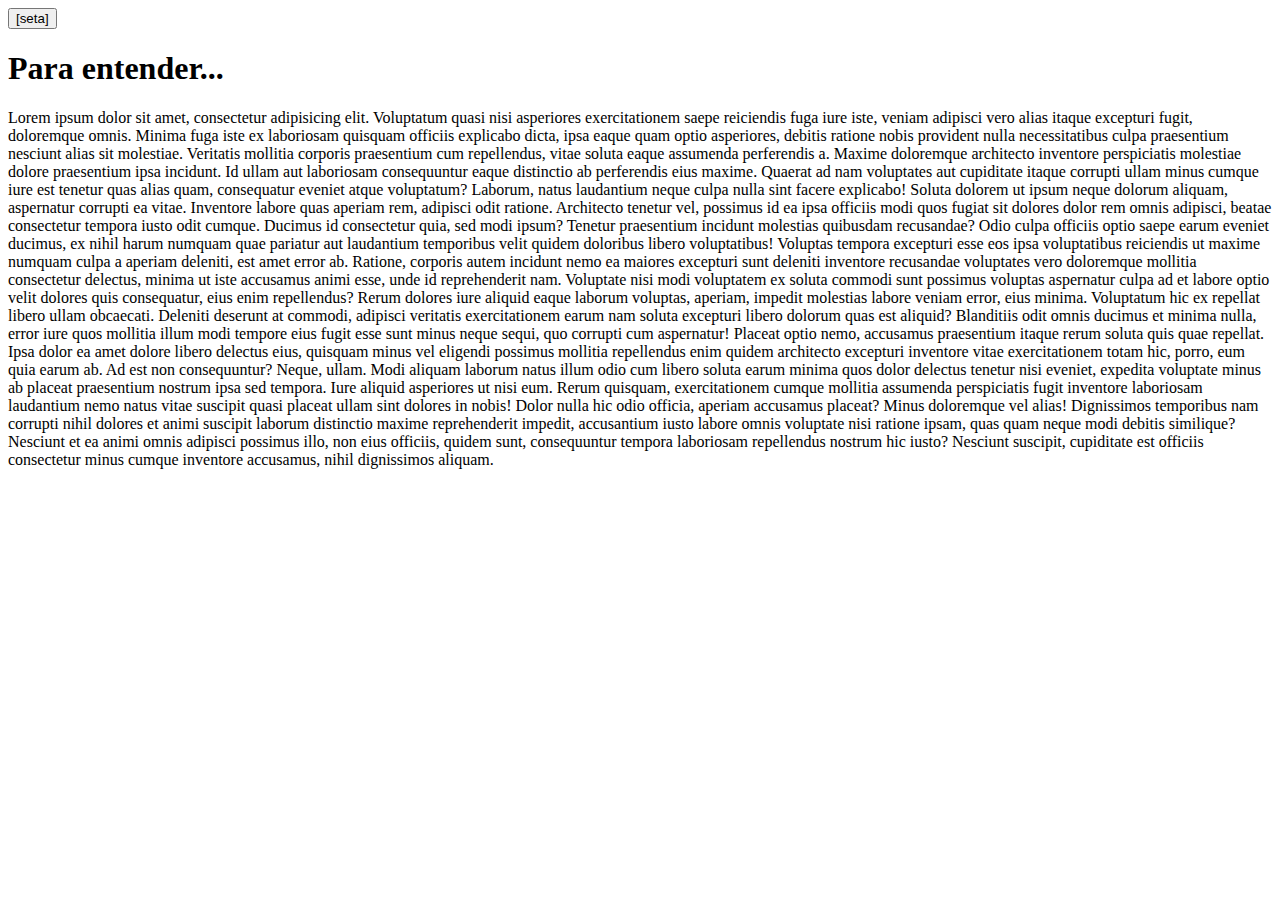
==== Coding/About.html @ 49041bfd "HTML files addition + test asset" ====
<!DOCTYPE html>
<html lang="en">
<head>
    <meta charset="UTF-8">
    <meta name="viewport" content="width=device-width, initial-scale=1.0">
    <title>Sobre</title>
</head>
<body>
    <header>
        <a href="Index.html"><button>[seta]</button></a>
        <h1>Para entender...</h1>
    </header>
    <div>Lorem ipsum dolor sit amet, consectetur adipisicing elit. Voluptatum quasi nisi asperiores exercitationem saepe reiciendis fuga iure iste, veniam adipisci vero alias itaque excepturi fugit, doloremque omnis. Minima fuga iste ex laboriosam quisquam officiis explicabo dicta, ipsa eaque quam optio asperiores, debitis ratione nobis provident nulla necessitatibus culpa praesentium nesciunt alias sit molestiae. Veritatis mollitia corporis praesentium cum repellendus, vitae soluta eaque assumenda perferendis a. Maxime doloremque architecto inventore perspiciatis molestiae dolore praesentium ipsa incidunt. Id ullam aut laboriosam consequuntur eaque distinctio ab perferendis eius maxime. Quaerat ad nam voluptates aut cupiditate itaque corrupti ullam minus cumque iure est tenetur quas alias quam, consequatur eveniet atque voluptatum? Laborum, natus laudantium neque culpa nulla sint facere explicabo! Soluta dolorem ut ipsum neque dolorum aliquam, aspernatur corrupti ea vitae. Inventore labore quas aperiam rem, adipisci odit ratione. Architecto tenetur vel, possimus id ea ipsa officiis modi quos fugiat sit dolores dolor rem omnis adipisci, beatae consectetur tempora iusto odit cumque. Ducimus id consectetur quia, sed modi ipsum? Tenetur praesentium incidunt molestias quibusdam recusandae? Odio culpa officiis optio saepe earum eveniet ducimus, ex nihil harum numquam quae pariatur aut laudantium temporibus velit quidem doloribus libero voluptatibus! Voluptas tempora excepturi esse eos ipsa voluptatibus reiciendis ut maxime numquam culpa a aperiam deleniti, est amet error ab. Ratione, corporis autem incidunt nemo ea maiores excepturi sunt deleniti inventore recusandae voluptates vero doloremque mollitia consectetur delectus, minima ut iste accusamus animi esse, unde id reprehenderit nam. Voluptate nisi modi voluptatem ex soluta commodi sunt possimus voluptas aspernatur culpa ad et labore optio velit dolores quis consequatur, eius enim repellendus? Rerum dolores iure aliquid eaque laborum voluptas, aperiam, impedit molestias labore veniam error, eius minima. Voluptatum hic ex repellat libero ullam obcaecati. Deleniti deserunt at commodi, adipisci veritatis exercitationem earum nam soluta excepturi libero dolorum quas est aliquid? Blanditiis odit omnis ducimus et minima nulla, error iure quos mollitia illum modi tempore eius fugit esse sunt minus neque sequi, quo corrupti cum aspernatur! Placeat optio nemo, accusamus praesentium itaque rerum soluta quis quae repellat. Ipsa dolor ea amet dolore libero delectus eius, quisquam minus vel eligendi possimus mollitia repellendus enim quidem architecto excepturi inventore vitae exercitationem totam hic, porro, eum quia earum ab. Ad est non consequuntur? Neque, ullam. Modi aliquam laborum natus illum odio cum libero soluta earum minima quos dolor delectus tenetur nisi eveniet, expedita voluptate minus ab placeat praesentium nostrum ipsa sed tempora. Iure aliquid asperiores ut nisi eum. Rerum quisquam, exercitationem cumque mollitia assumenda perspiciatis fugit inventore laboriosam laudantium nemo natus vitae suscipit quasi placeat ullam sint dolores in nobis! Dolor nulla hic odio officia, aperiam accusamus placeat? Minus doloremque vel alias! Dignissimos temporibus nam corrupti nihil dolores et animi suscipit laborum distinctio maxime reprehenderit impedit, accusantium iusto labore omnis voluptate nisi ratione ipsam, quas quam neque modi debitis similique? Nesciunt et ea animi omnis adipisci possimus illo, non eius officiis, quidem sunt, consequuntur tempora laboriosam repellendus nostrum hic iusto? Nesciunt suscipit, cupiditate est officiis consectetur minus cumque inventore accusamus, nihil dignissimos aliquam.</div>
</body>
</html>
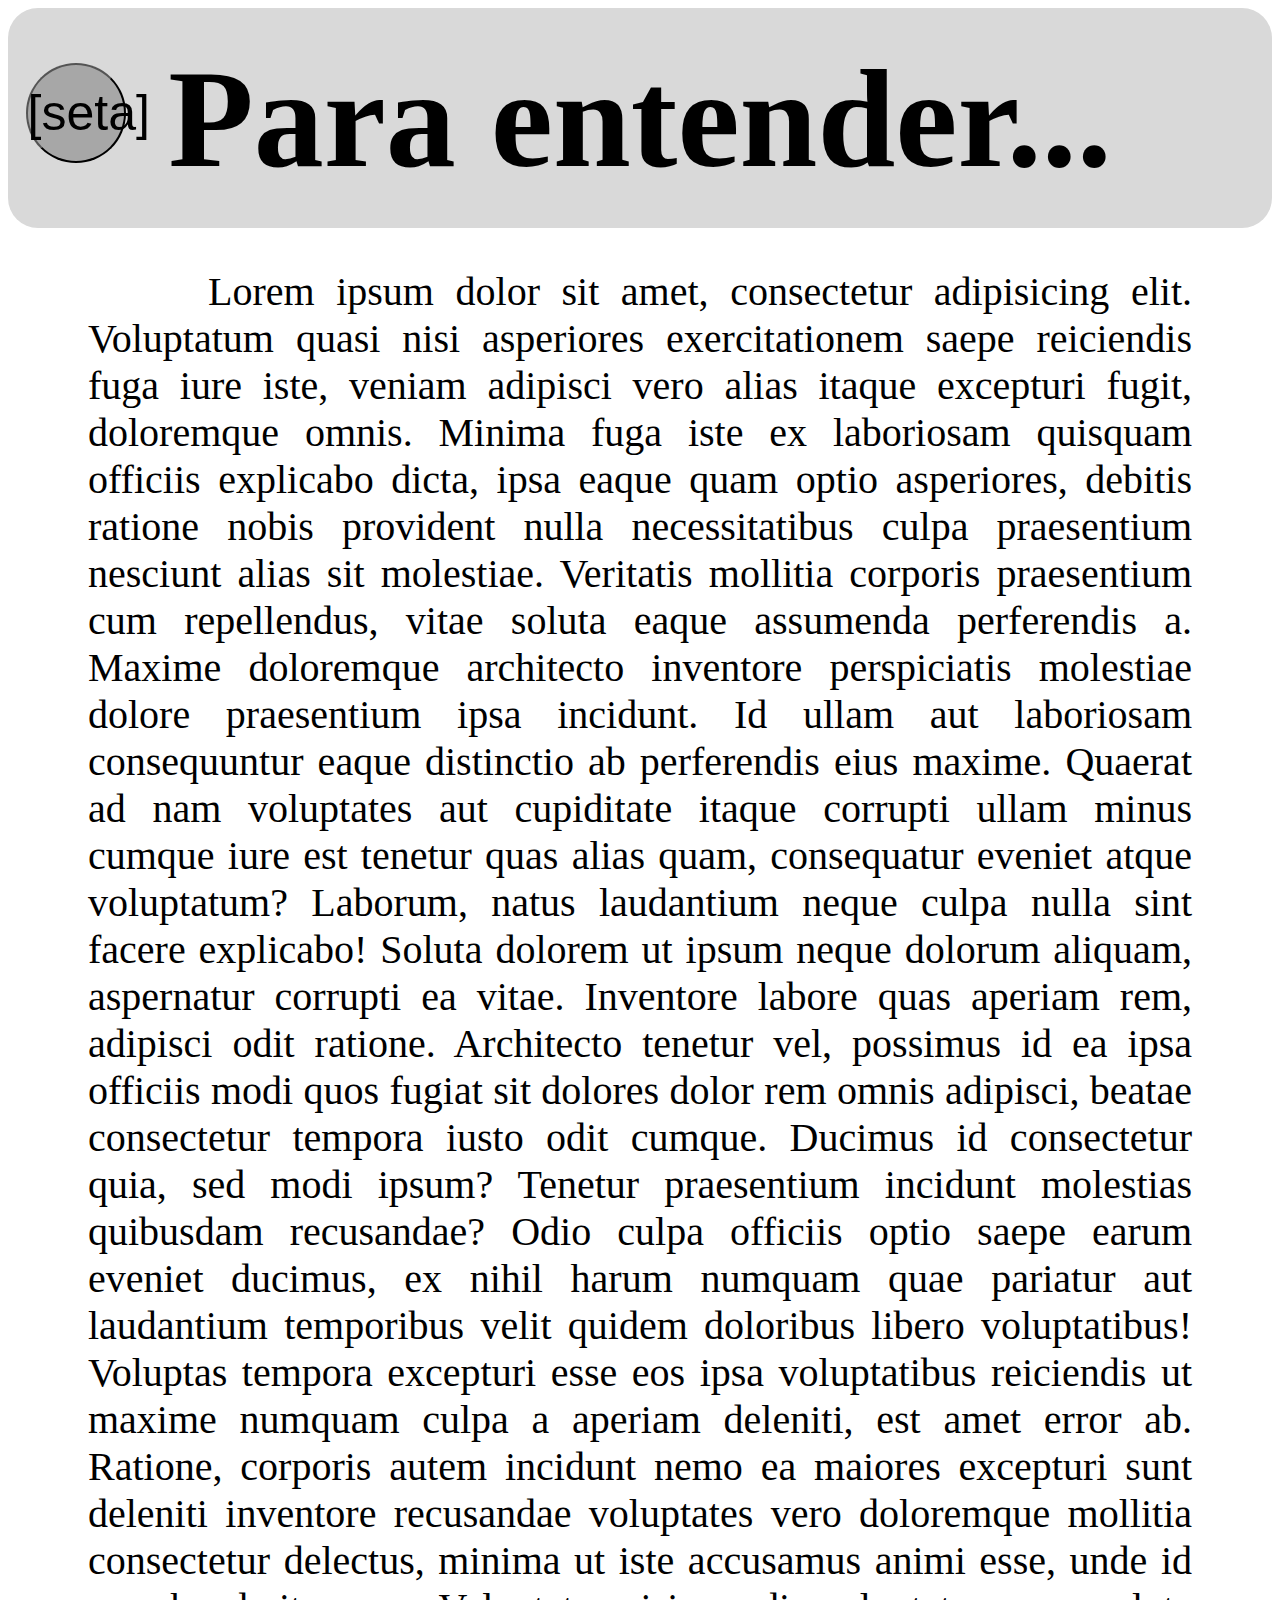
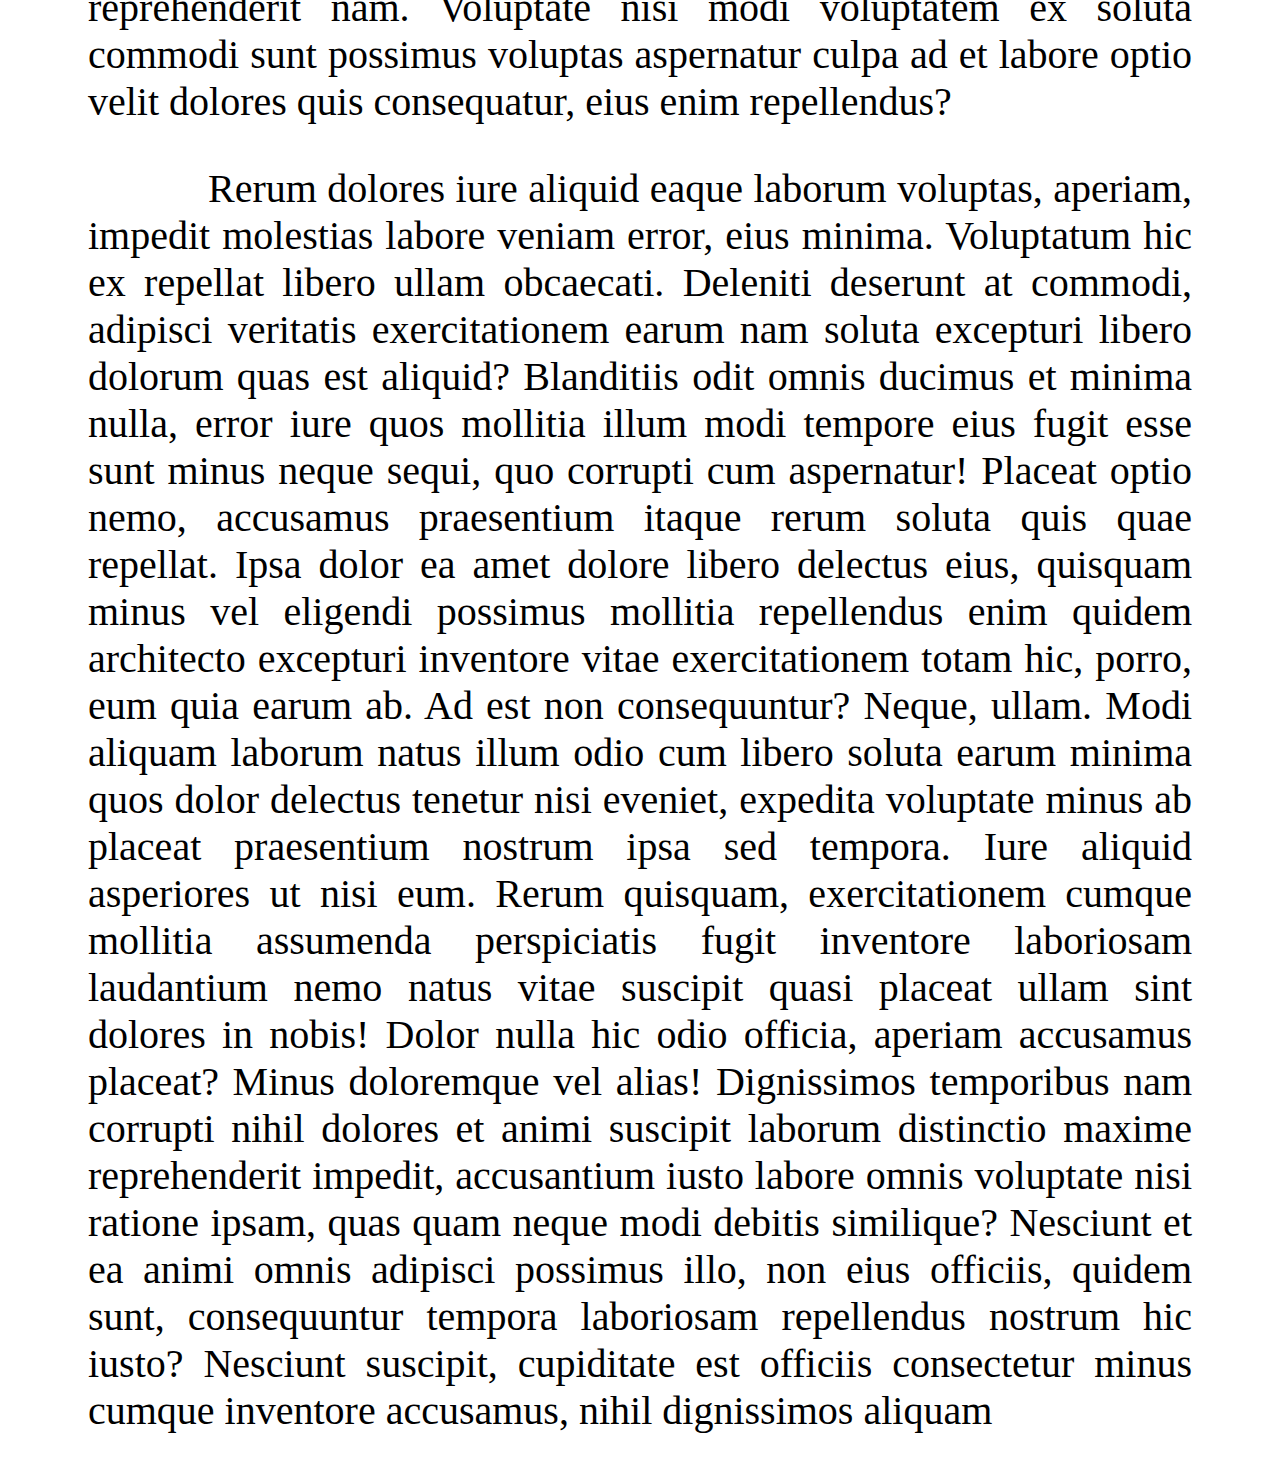
==== commit 9d57ea4a: "Css coding addition" ====
--- a/Coding/About.html
+++ b/Coding/About.html
@@ -4,12 +4,14 @@
     <meta charset="UTF-8">
     <meta name="viewport" content="width=device-width, initial-scale=1.0">
     <title>Sobre</title>
+    <link rel="stylesheet" href="Styles/MainStyle.css">
 </head>
 <body>
     <header>
-        <a href="Index.html"><button>[seta]</button></a>
+        <a href="Index.html"><button class="backButton">[seta]</button></a>
         <h1>Para entender...</h1>
     </header>
-    <div>Lorem ipsum dolor sit amet, consectetur adipisicing elit. Voluptatum quasi nisi asperiores exercitationem saepe reiciendis fuga iure iste, veniam adipisci vero alias itaque excepturi fugit, doloremque omnis. Minima fuga iste ex laboriosam quisquam officiis explicabo dicta, ipsa eaque quam optio asperiores, debitis ratione nobis provident nulla necessitatibus culpa praesentium nesciunt alias sit molestiae. Veritatis mollitia corporis praesentium cum repellendus, vitae soluta eaque assumenda perferendis a. Maxime doloremque architecto inventore perspiciatis molestiae dolore praesentium ipsa incidunt. Id ullam aut laboriosam consequuntur eaque distinctio ab perferendis eius maxime. Quaerat ad nam voluptates aut cupiditate itaque corrupti ullam minus cumque iure est tenetur quas alias quam, consequatur eveniet atque voluptatum? Laborum, natus laudantium neque culpa nulla sint facere explicabo! Soluta dolorem ut ipsum neque dolorum aliquam, aspernatur corrupti ea vitae. Inventore labore quas aperiam rem, adipisci odit ratione. Architecto tenetur vel, possimus id ea ipsa officiis modi quos fugiat sit dolores dolor rem omnis adipisci, beatae consectetur tempora iusto odit cumque. Ducimus id consectetur quia, sed modi ipsum? Tenetur praesentium incidunt molestias quibusdam recusandae? Odio culpa officiis optio saepe earum eveniet ducimus, ex nihil harum numquam quae pariatur aut laudantium temporibus velit quidem doloribus libero voluptatibus! Voluptas tempora excepturi esse eos ipsa voluptatibus reiciendis ut maxime numquam culpa a aperiam deleniti, est amet error ab. Ratione, corporis autem incidunt nemo ea maiores excepturi sunt deleniti inventore recusandae voluptates vero doloremque mollitia consectetur delectus, minima ut iste accusamus animi esse, unde id reprehenderit nam. Voluptate nisi modi voluptatem ex soluta commodi sunt possimus voluptas aspernatur culpa ad et labore optio velit dolores quis consequatur, eius enim repellendus? Rerum dolores iure aliquid eaque laborum voluptas, aperiam, impedit molestias labore veniam error, eius minima. Voluptatum hic ex repellat libero ullam obcaecati. Deleniti deserunt at commodi, adipisci veritatis exercitationem earum nam soluta excepturi libero dolorum quas est aliquid? Blanditiis odit omnis ducimus et minima nulla, error iure quos mollitia illum modi tempore eius fugit esse sunt minus neque sequi, quo corrupti cum aspernatur! Placeat optio nemo, accusamus praesentium itaque rerum soluta quis quae repellat. Ipsa dolor ea amet dolore libero delectus eius, quisquam minus vel eligendi possimus mollitia repellendus enim quidem architecto excepturi inventore vitae exercitationem totam hic, porro, eum quia earum ab. Ad est non consequuntur? Neque, ullam. Modi aliquam laborum natus illum odio cum libero soluta earum minima quos dolor delectus tenetur nisi eveniet, expedita voluptate minus ab placeat praesentium nostrum ipsa sed tempora. Iure aliquid asperiores ut nisi eum. Rerum quisquam, exercitationem cumque mollitia assumenda perspiciatis fugit inventore laboriosam laudantium nemo natus vitae suscipit quasi placeat ullam sint dolores in nobis! Dolor nulla hic odio officia, aperiam accusamus placeat? Minus doloremque vel alias! Dignissimos temporibus nam corrupti nihil dolores et animi suscipit laborum distinctio maxime reprehenderit impedit, accusantium iusto labore omnis voluptate nisi ratione ipsam, quas quam neque modi debitis similique? Nesciunt et ea animi omnis adipisci possimus illo, non eius officiis, quidem sunt, consequuntur tempora laboriosam repellendus nostrum hic iusto? Nesciunt suscipit, cupiditate est officiis consectetur minus cumque inventore accusamus, nihil dignissimos aliquam.</div>
+    <div class="aboutText"><p>Lorem ipsum dolor sit amet, consectetur adipisicing elit. Voluptatum quasi nisi asperiores exercitationem saepe reiciendis fuga iure iste, veniam adipisci vero alias itaque excepturi fugit, doloremque omnis. Minima fuga iste ex laboriosam quisquam officiis explicabo dicta, ipsa eaque quam optio asperiores, debitis ratione nobis provident nulla necessitatibus culpa praesentium nesciunt alias sit molestiae. Veritatis mollitia corporis praesentium cum repellendus, vitae soluta eaque assumenda perferendis a. Maxime doloremque architecto inventore perspiciatis molestiae dolore praesentium ipsa incidunt. Id ullam aut laboriosam consequuntur eaque distinctio ab perferendis eius maxime. Quaerat ad nam voluptates aut cupiditate itaque corrupti ullam minus cumque iure est tenetur quas alias quam, consequatur eveniet atque voluptatum? Laborum, natus laudantium neque culpa nulla sint facere explicabo! Soluta dolorem ut ipsum neque dolorum aliquam, aspernatur corrupti ea vitae. Inventore labore quas aperiam rem, adipisci odit ratione. Architecto tenetur vel, possimus id ea ipsa officiis modi quos fugiat sit dolores dolor rem omnis adipisci, beatae consectetur tempora iusto odit cumque. Ducimus id consectetur quia, sed modi ipsum? Tenetur praesentium incidunt molestias quibusdam recusandae? Odio culpa officiis optio saepe earum eveniet ducimus, ex nihil harum numquam quae pariatur aut laudantium temporibus velit quidem doloribus libero voluptatibus! Voluptas tempora excepturi esse eos ipsa voluptatibus reiciendis ut maxime numquam culpa a aperiam deleniti, est amet error ab. Ratione, corporis autem incidunt nemo ea maiores excepturi sunt deleniti inventore recusandae voluptates vero doloremque mollitia consectetur delectus, minima ut iste accusamus animi esse, unde id reprehenderit nam. Voluptate nisi modi voluptatem ex soluta commodi sunt possimus voluptas aspernatur culpa ad et labore optio velit dolores quis consequatur, eius enim repellendus?</p>
+        <p>Rerum dolores iure aliquid eaque laborum voluptas, aperiam, impedit molestias labore veniam error, eius minima. Voluptatum hic ex repellat libero ullam obcaecati. Deleniti deserunt at commodi, adipisci veritatis exercitationem earum nam soluta excepturi libero dolorum quas est aliquid? Blanditiis odit omnis ducimus et minima nulla, error iure quos mollitia illum modi tempore eius fugit esse sunt minus neque sequi, quo corrupti cum aspernatur! Placeat optio nemo, accusamus praesentium itaque rerum soluta quis quae repellat. Ipsa dolor ea amet dolore libero delectus eius, quisquam minus vel eligendi possimus mollitia repellendus enim quidem architecto excepturi inventore vitae exercitationem totam hic, porro, eum quia earum ab. Ad est non consequuntur? Neque, ullam. Modi aliquam laborum natus illum odio cum libero soluta earum minima quos dolor delectus tenetur nisi eveniet, expedita voluptate minus ab placeat praesentium nostrum ipsa sed tempora. Iure aliquid asperiores ut nisi eum. Rerum quisquam, exercitationem cumque mollitia assumenda perspiciatis fugit inventore laboriosam laudantium nemo natus vitae suscipit quasi placeat ullam sint dolores in nobis! Dolor nulla hic odio officia, aperiam accusamus placeat? Minus doloremque vel alias! Dignissimos temporibus nam corrupti nihil dolores et animi suscipit laborum distinctio maxime reprehenderit impedit, accusantium iusto labore omnis voluptate nisi ratione ipsam, quas quam neque modi debitis similique? Nesciunt et ea animi omnis adipisci possimus illo, non eius officiis, quidem sunt, consequuntur tempora laboriosam repellendus nostrum hic iusto? Nesciunt suscipit, cupiditate est officiis consectetur minus cumque inventore accusamus, nihil dignissimos aliquam</p></div>
 </body>
 </html>--- a/Coding/Styles/MainStyle.css
+++ b/Coding/Styles/MainStyle.css
@@ -0,0 +1,101 @@
+*{
+    padding: 0px;
+}
+body{   
+    height: 100%;
+}
+header{
+    display: flex;
+    width: 100%;
+    height: 220px;
+    align-items: center;
+    justify-content: center;
+    background-color:  #D9D9D9;
+    border-radius: 30px;
+    font-size: 70px;
+}
+.paiDiv {
+    display: flex;
+    justify-content: center;
+    height: 100%;
+    position: relative
+}
+nav{
+    position: relative;
+    top: 30px;
+    width: 930px;
+    height: 660px;
+    background-color:  #D9D9D9;
+    border-radius: 30px;
+}
+ul {
+    padding: 0px;
+    margin: 0px;
+    list-style: none;
+    display: grid;
+    width: 100%;
+    height: 100%;
+    place-items: center;
+}
+button{
+    width: 700px;
+    height: 100px;
+    border-radius: 30px;
+    font-size: 50px;
+    background-color: #a7a7a7;
+}
+.backButton{
+    position: absolute;
+    left: 2%;
+    top: 7%;
+    width: 100px;
+    height: 100px;
+    border-radius: 50%
+}
+img{
+    width: 600px; 
+    height: auto; 
+    border: solid white 10px;
+    border-radius: 20px;
+    position: fixed;
+    left: 0%; 
+}
+.infoDiv {
+    display: flex;
+    align-items: flex-start;
+}
+.infoDiv p {
+    position: absolute;
+    top: 170px;
+    font-size: 60px;
+    text-align: justify;
+    margin-left: 630px;
+    margin-right: 20px;
+}
+.contactNav li {
+    text-align: left;
+    border-bottom: 1px dashed black;
+    width: 80%;
+    font-size: 40px;
+}
+.contactNav li p {
+    padding-bottom: 0px;
+    margin-bottom: 0px;
+}
+.contactNav ul {
+    position: relative;
+    top: -25px
+}
+.aboutText{
+    text-align: justify;
+    font-size: 40px;
+    text-indent: 3em;
+    padding-left: 80px;
+    padding-right: 80px;
+}
+
+#contB, #abouB {
+    width: 500px;
+    height: 70px;
+    font-size: 30px;
+}
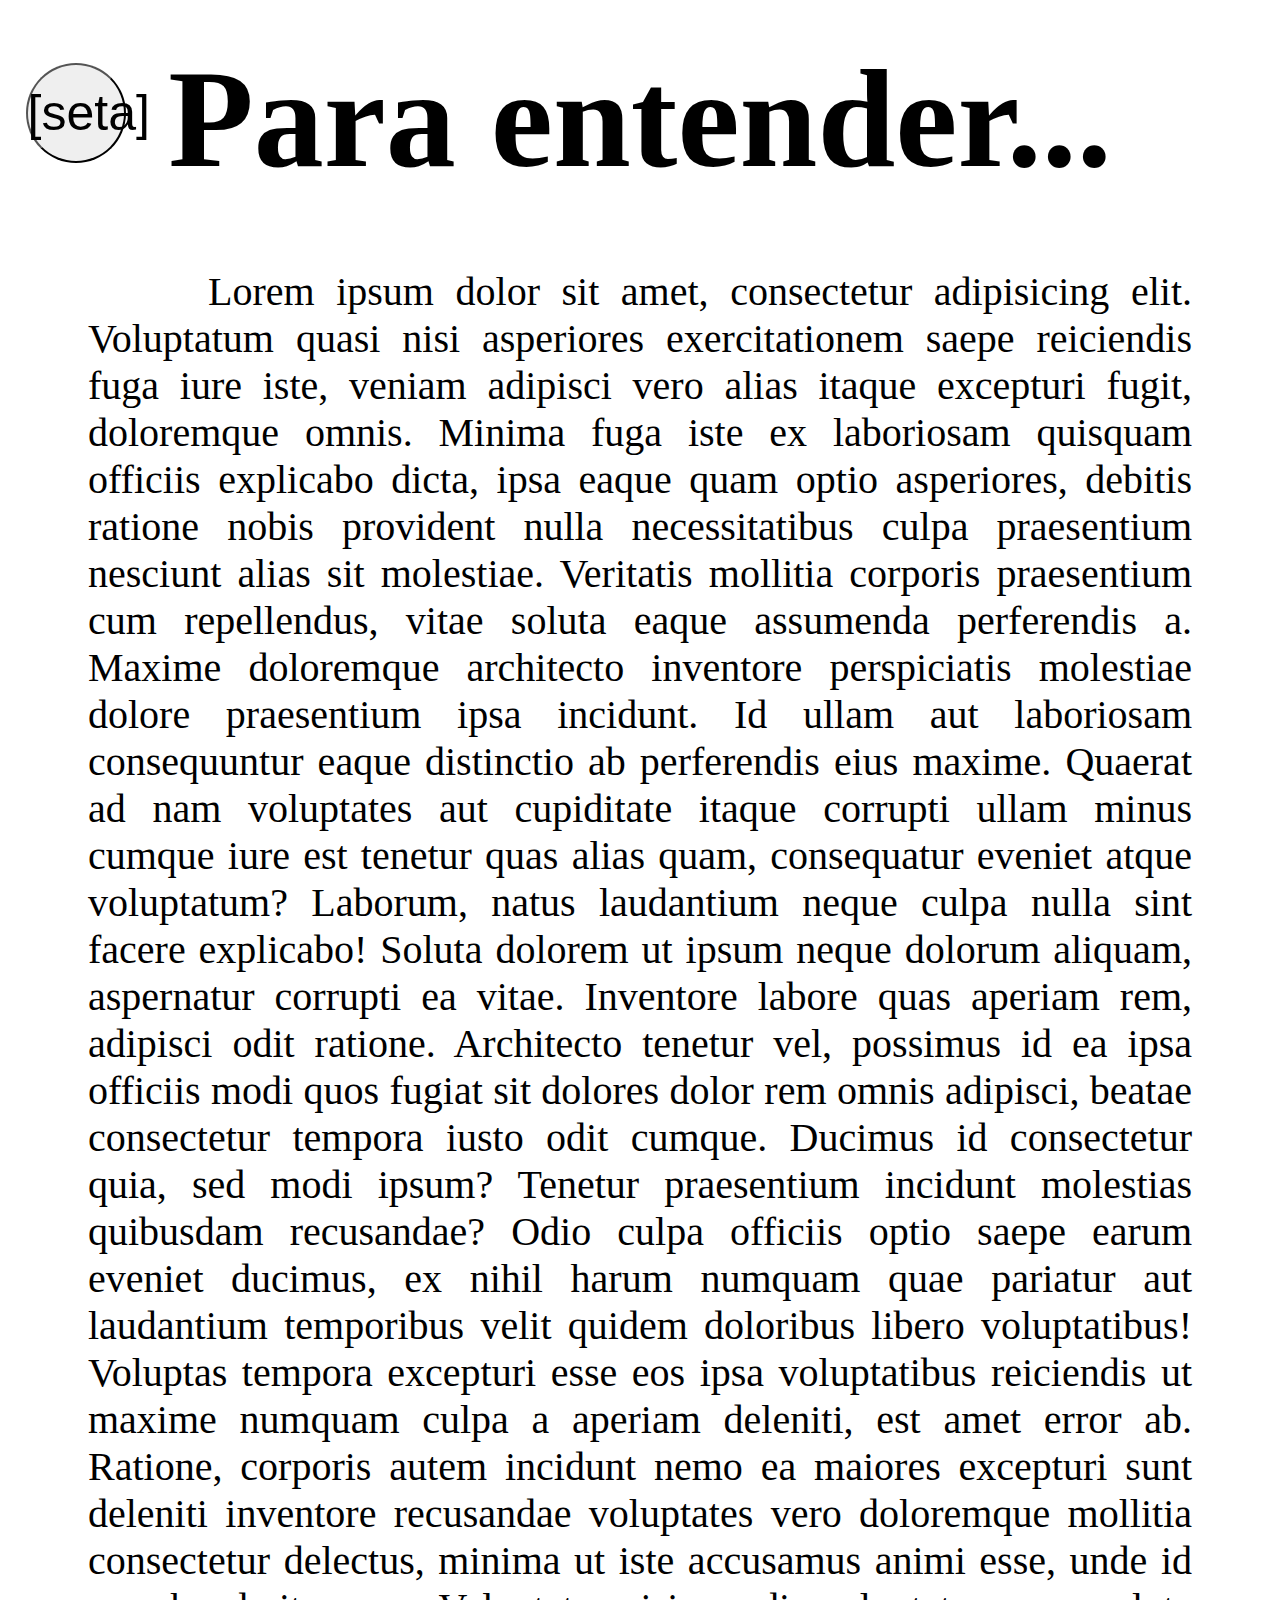
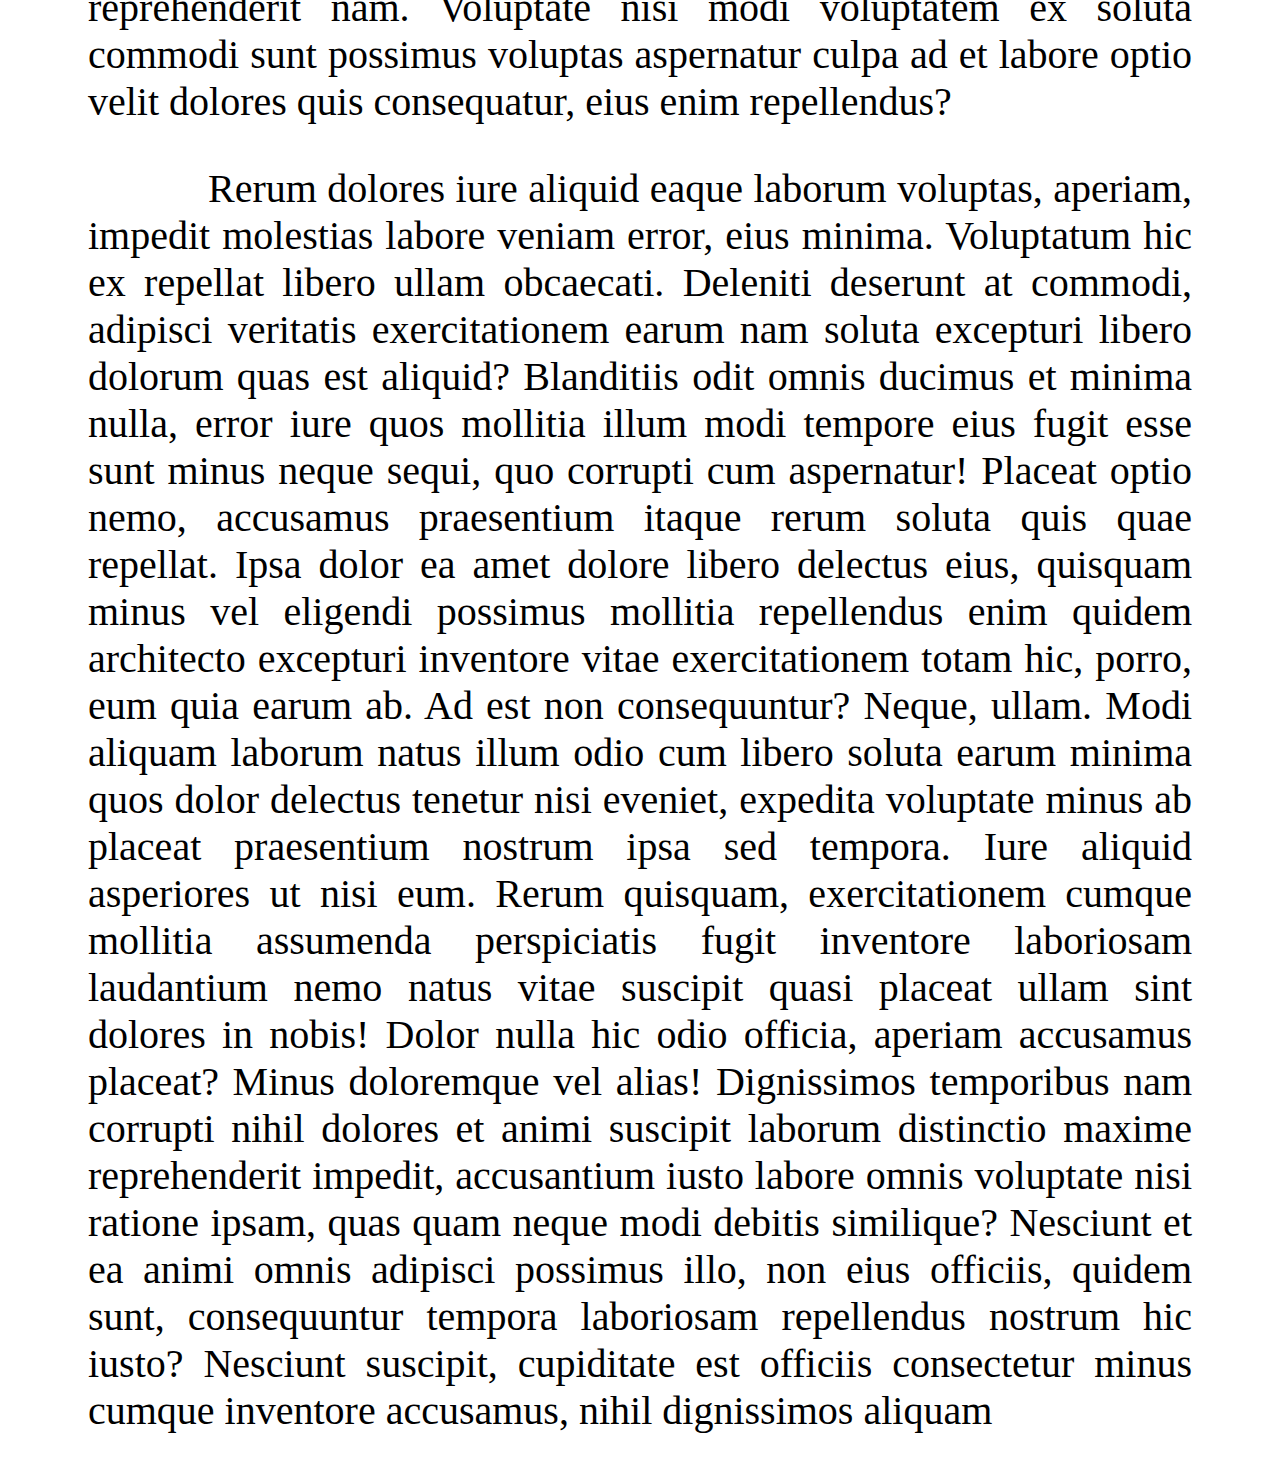
==== commit 3e91eda0: "Style edditing function addition" ====
--- a/Coding/About.html
+++ b/Coding/About.html
@@ -1,17 +1,28 @@
 <!DOCTYPE html>
-<html lang="en">
+<html id="fontChange" FontEx="font1" lang="en">
 <head>
     <meta charset="UTF-8">
     <meta name="viewport" content="width=device-width, initial-scale=1.0">
     <title>Sobre</title>
     <link rel="stylesheet" href="Styles/MainStyle.css">
+    <link id="pagePallet" rel="stylesheet" href="Styles/LayoutTypes/ElegantMonochrome.css">
+    <link rel="stylesheet" href="Styles/LayoutTypes/FontFamilies.css">
 </head>
-<body>
-    <header>
-        <a href="Index.html"><button class="backButton">[seta]</button></a>
+<body class="layBack">
+    <header class="layTab">
+        <a href="Index.html"><button id="backButton" class="layButton">[seta]</button></a>
         <h1>Para entender...</h1>
     </header>
     <div class="aboutText"><p>Lorem ipsum dolor sit amet, consectetur adipisicing elit. Voluptatum quasi nisi asperiores exercitationem saepe reiciendis fuga iure iste, veniam adipisci vero alias itaque excepturi fugit, doloremque omnis. Minima fuga iste ex laboriosam quisquam officiis explicabo dicta, ipsa eaque quam optio asperiores, debitis ratione nobis provident nulla necessitatibus culpa praesentium nesciunt alias sit molestiae. Veritatis mollitia corporis praesentium cum repellendus, vitae soluta eaque assumenda perferendis a. Maxime doloremque architecto inventore perspiciatis molestiae dolore praesentium ipsa incidunt. Id ullam aut laboriosam consequuntur eaque distinctio ab perferendis eius maxime. Quaerat ad nam voluptates aut cupiditate itaque corrupti ullam minus cumque iure est tenetur quas alias quam, consequatur eveniet atque voluptatum? Laborum, natus laudantium neque culpa nulla sint facere explicabo! Soluta dolorem ut ipsum neque dolorum aliquam, aspernatur corrupti ea vitae. Inventore labore quas aperiam rem, adipisci odit ratione. Architecto tenetur vel, possimus id ea ipsa officiis modi quos fugiat sit dolores dolor rem omnis adipisci, beatae consectetur tempora iusto odit cumque. Ducimus id consectetur quia, sed modi ipsum? Tenetur praesentium incidunt molestias quibusdam recusandae? Odio culpa officiis optio saepe earum eveniet ducimus, ex nihil harum numquam quae pariatur aut laudantium temporibus velit quidem doloribus libero voluptatibus! Voluptas tempora excepturi esse eos ipsa voluptatibus reiciendis ut maxime numquam culpa a aperiam deleniti, est amet error ab. Ratione, corporis autem incidunt nemo ea maiores excepturi sunt deleniti inventore recusandae voluptates vero doloremque mollitia consectetur delectus, minima ut iste accusamus animi esse, unde id reprehenderit nam. Voluptate nisi modi voluptatem ex soluta commodi sunt possimus voluptas aspernatur culpa ad et labore optio velit dolores quis consequatur, eius enim repellendus?</p>
-        <p>Rerum dolores iure aliquid eaque laborum voluptas, aperiam, impedit molestias labore veniam error, eius minima. Voluptatum hic ex repellat libero ullam obcaecati. Deleniti deserunt at commodi, adipisci veritatis exercitationem earum nam soluta excepturi libero dolorum quas est aliquid? Blanditiis odit omnis ducimus et minima nulla, error iure quos mollitia illum modi tempore eius fugit esse sunt minus neque sequi, quo corrupti cum aspernatur! Placeat optio nemo, accusamus praesentium itaque rerum soluta quis quae repellat. Ipsa dolor ea amet dolore libero delectus eius, quisquam minus vel eligendi possimus mollitia repellendus enim quidem architecto excepturi inventore vitae exercitationem totam hic, porro, eum quia earum ab. Ad est non consequuntur? Neque, ullam. Modi aliquam laborum natus illum odio cum libero soluta earum minima quos dolor delectus tenetur nisi eveniet, expedita voluptate minus ab placeat praesentium nostrum ipsa sed tempora. Iure aliquid asperiores ut nisi eum. Rerum quisquam, exercitationem cumque mollitia assumenda perspiciatis fugit inventore laboriosam laudantium nemo natus vitae suscipit quasi placeat ullam sint dolores in nobis! Dolor nulla hic odio officia, aperiam accusamus placeat? Minus doloremque vel alias! Dignissimos temporibus nam corrupti nihil dolores et animi suscipit laborum distinctio maxime reprehenderit impedit, accusantium iusto labore omnis voluptate nisi ratione ipsam, quas quam neque modi debitis similique? Nesciunt et ea animi omnis adipisci possimus illo, non eius officiis, quidem sunt, consequuntur tempora laboriosam repellendus nostrum hic iusto? Nesciunt suscipit, cupiditate est officiis consectetur minus cumque inventore accusamus, nihil dignissimos aliquam</p></div>
+        <p>Rerum dolores iure aliquid eaque laborum voluptas, aperiam, impedit molestias labore veniam error, eius minima. Voluptatum hic ex repellat libero ullam obcaecati. Deleniti deserunt at commodi, adipisci veritatis exercitationem earum nam soluta excepturi libero dolorum quas est aliquid? Blanditiis odit omnis ducimus et minima nulla, error iure quos mollitia illum modi tempore eius fugit esse sunt minus neque sequi, quo corrupti cum aspernatur! Placeat optio nemo, accusamus praesentium itaque rerum soluta quis quae repellat. Ipsa dolor ea amet dolore libero delectus eius, quisquam minus vel eligendi possimus mollitia repellendus enim quidem architecto excepturi inventore vitae exercitationem totam hic, porro, eum quia earum ab. Ad est non consequuntur? Neque, ullam. Modi aliquam laborum natus illum odio cum libero soluta earum minima quos dolor delectus tenetur nisi eveniet, expedita voluptate minus ab placeat praesentium nostrum ipsa sed tempora. Iure aliquid asperiores ut nisi eum. Rerum quisquam, exercitationem cumque mollitia assumenda perspiciatis fugit inventore laboriosam laudantium nemo natus vitae suscipit quasi placeat ullam sint dolores in nobis! Dolor nulla hic odio officia, aperiam accusamus placeat? Minus doloremque vel alias! Dignissimos temporibus nam corrupti nihil dolores et animi suscipit laborum distinctio maxime reprehenderit impedit, accusantium iusto labore omnis voluptate nisi ratione ipsam, quas quam neque modi debitis similique? Nesciunt et ea animi omnis adipisci possimus illo, non eius officiis, quidem sunt, consequuntur tempora laboriosam repellendus nostrum hic iusto? Nesciunt suscipit, cupiditate est officiis consectetur minus cumque inventore accusamus, nihil dignissimos aliquam</p>
+    </div>
+
+    <script src="Logic/LayoutControlle.js" defer></script>
+    <script>
+        document.addEventListener('DOMContentLoaded', function(){
+            layoutController.setClone();
+            layoutController.changeButtonFont();         
+        })
+    </script>
 </body>
 </html>--- a/Coding/Styles/MainStyle.css
+++ b/Coding/Styles/MainStyle.css
@@ -10,7 +10,6 @@
     height: 220px;
     align-items: center;
     justify-content: center;
-    background-color:  #D9D9D9;
     border-radius: 30px;
     font-size: 70px;
 }
@@ -25,7 +24,6 @@
     top: 30px;
     width: 930px;
     height: 660px;
-    background-color:  #D9D9D9;
     border-radius: 30px;
 }
 ul {
@@ -42,9 +40,8 @@
     height: 100px;
     border-radius: 30px;
     font-size: 50px;
-    background-color: #a7a7a7;
 }
-.backButton{
+#backButton{
     position: absolute;
     left: 2%;
     top: 7%;
@@ -58,6 +55,7 @@
     border: solid white 10px;
     border-radius: 20px;
     position: fixed;
+    top: 250px;
     left: 0%; 
 }
 .infoDiv {
@@ -66,23 +64,23 @@
 }
 .infoDiv p {
     position: absolute;
-    top: 170px;
-    font-size: 60px;
+    top: 220px;
+    font-size: 40px;
     text-align: justify;
     margin-left: 630px;
     margin-right: 20px;
 }
-.contactNav li {
+#contactNav li {
     text-align: left;
     border-bottom: 1px dashed black;
     width: 80%;
     font-size: 40px;
 }
-.contactNav li p {
+#contactNav li p {
     padding-bottom: 0px;
     margin-bottom: 0px;
 }
-.contactNav ul {
+#contactNav ul {
     position: relative;
     top: -25px
 }
@@ -99,3 +97,19 @@
     height: 70px;
     font-size: 30px;
 }
+.fontButton{
+    position: absolute;
+    left: 3%;
+    top: 70%;
+    width: 100px;
+    height: 100px;
+    border-radius: 50%
+}
+.palletButton{
+    position: absolute;
+    left: 9%;
+    top: 70%;
+    width: 100px;
+    height: 100px;
+    border-radius: 50%
+}--- a/Coding/Styles/LayoutTypes/ElegantMonochrome.css
+++ b/Coding/Styles/LayoutTypes/ElegantMonochrome.css
@@ -0,0 +1,9 @@
+.layBack{
+    background-color: #FFFFFF;
+}
+.layButton{
+    background-color: #696969;
+}
+.layTab{
+    background-color: #D3D3D3 ;
+}--- a/Coding/Styles/LayoutTypes/FontFamilies.css
+++ b/Coding/Styles/LayoutTypes/FontFamilies.css
@@ -0,0 +1,107 @@
+@font-face {
+    font-family: 'Roboto';
+    src: url('../../Assets/Fonts/Roboto-Regular.ttf') format('truetype');
+}
+
+@font-face {
+    font-family: 'Comfortaa';
+    src: url('../../Assets/Fonts/Comfortaa-Regular.ttf') format('truetype');
+}
+
+@font-face {
+    font-family: 'FiraSans';
+    src: url('../../Assets/Fonts/FiraSans-Regular.ttf') format('truetype');
+}
+
+@font-face {
+    font-family: 'Lato';
+    src: url('../../Assets/Fonts//Lato-Regular.ttf') format('truetype');
+}
+
+@font-face {
+    font-family: 'Montserrat';
+    src: url('../../Assets/Fonts/Montserrat-Regular.ttf') format('truetype');
+}
+
+@font-face {
+    font-family: 'Nunito';
+    src: url('../../Assets/Fonts/Nunito-Regular.ttf') format('truetype');
+}
+
+@font-face {
+    font-family: 'OpenSans';
+    src: url('../../Assets/Fonts/OpenSans-Regular.ttf') format('truetype');
+}
+
+@font-face {
+    font-family: 'Oswald';
+    src: url('../../Assets/Fonts/Oswald-Regular.ttf') format('truetype');
+}
+
+@font-face {
+    font-family: 'Poppins';
+    src: url('../../Assets/Fonts/Poppins-Regular.ttf') format('truetype');
+}
+
+@font-face {
+    font-family: 'Quicksand';
+    src: url('../../Assets/Fonts/Quicksand-Regular.ttf') format('truetype');
+}
+
+@font-face {
+    font-family: 'Archivo';
+    src: url('../../Assets/Fonts/Archivo-Regular.ttf') format('truetype');
+}
+
+@font-face {
+    font-family: 'RobotoCondensed';
+    src: url('../../Assets/Fonts/RobotoCondensed-Regular.ttf') format('truetype');
+}
+
+[FontEx="font1"]{
+    font-family: 'Roboto', sans-serif !important;
+}
+
+[FontEx="font2"]{
+    font-family: 'Comfortaa', sans-serif !important;
+}
+
+[FontEx="font3"]{
+    font-family: 'FiraSans', sans-serif !important;
+}
+
+[FontEx="font4"]{
+    font-family: 'Lato', sans-serif !important;
+}
+
+[FontEx="font5"]{
+    font-family: 'Montserrat', sans-serif !important;
+}
+
+[FontEx="font6"]{
+    font-family: 'Nunito', sans-serif !important;
+}
+
+[FontEx="font7"]{
+    font-family: 'OpenSans', sans-serif !important;
+}
+
+[FontEx="font8"]{
+    font-family: 'Oswald', sans-serif !important;
+}
+
+[FontEx="font9"]{
+    font-family: 'Poppins', sans-serif !important;
+}
+
+[FontEx="font10"]{
+    font-family: 'Quicksand', sans-serif !important;
+}
+
+[FontEx="font11"]{
+    font-family: 'Archivo', sans-serif !important;
+}
+
+[FontEx="font12"]{
+    font-family: 'RobotoCondensed', sans-serif !important;
+}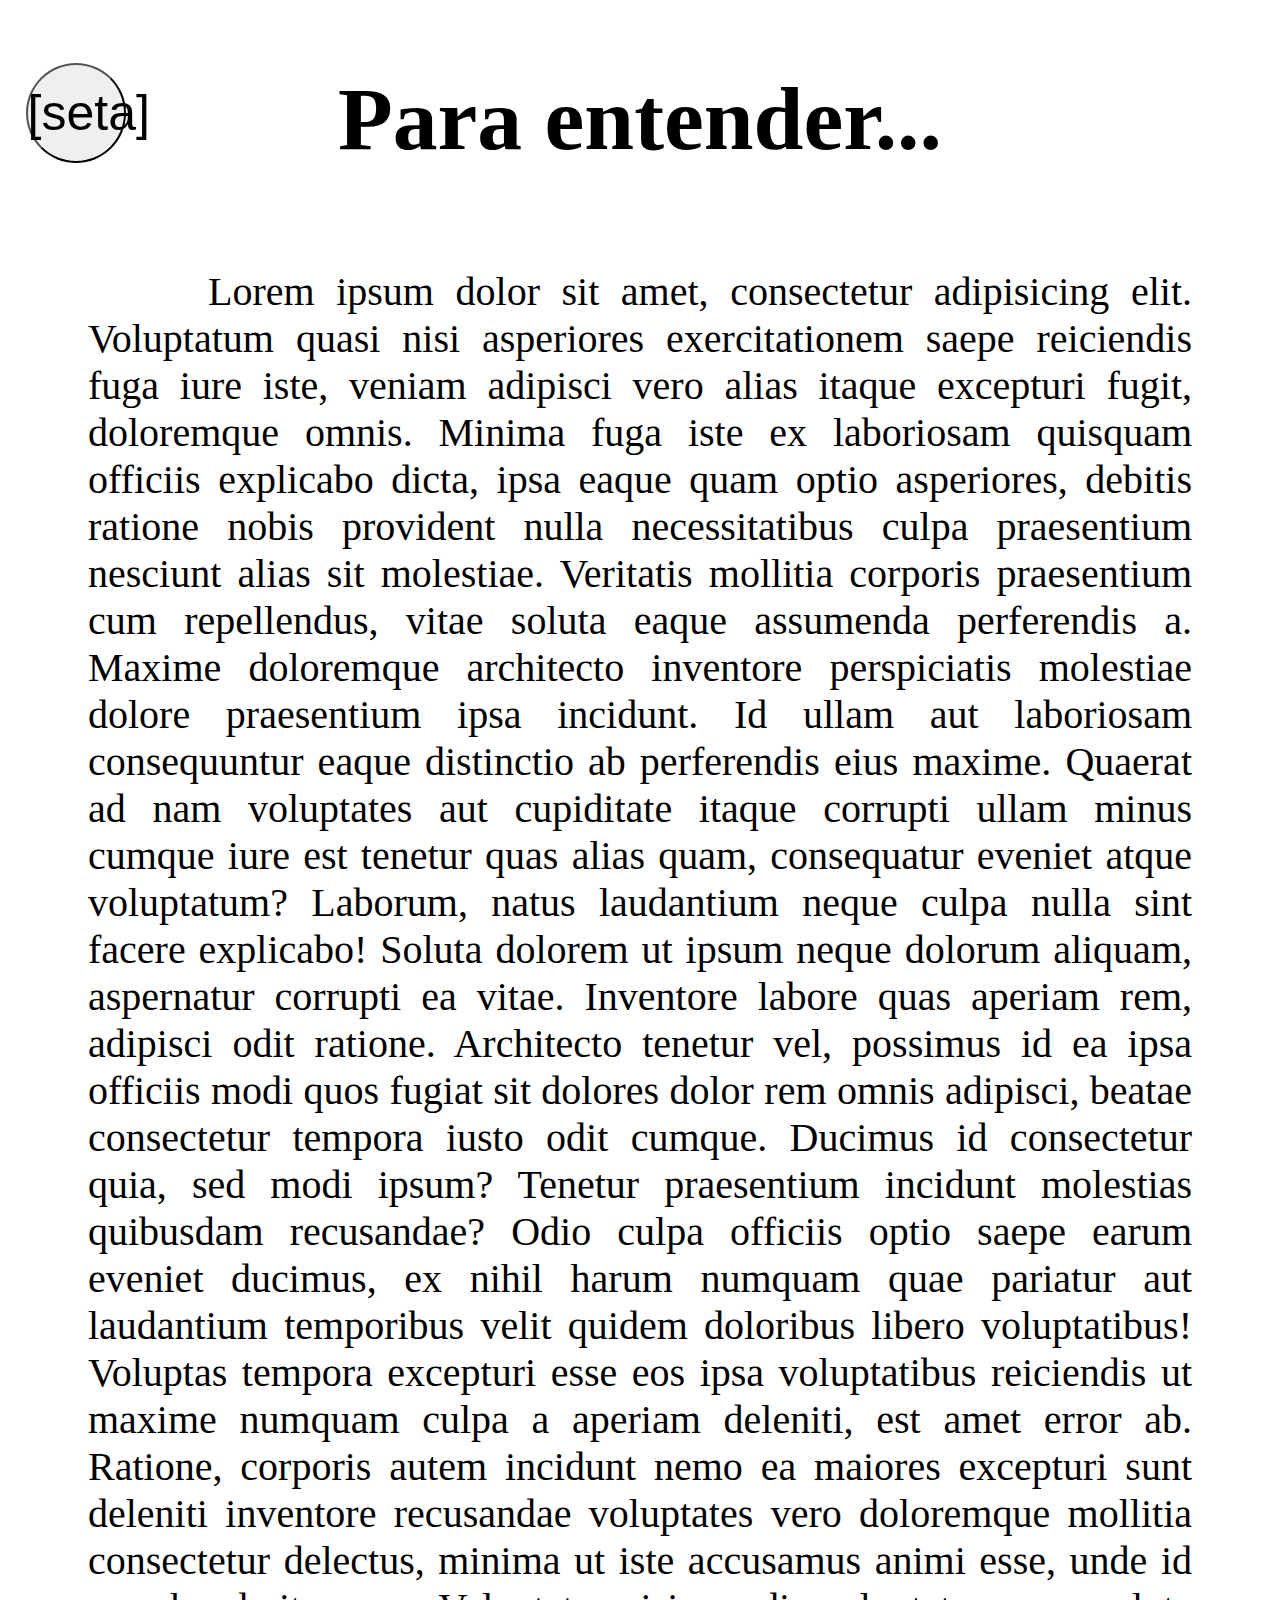
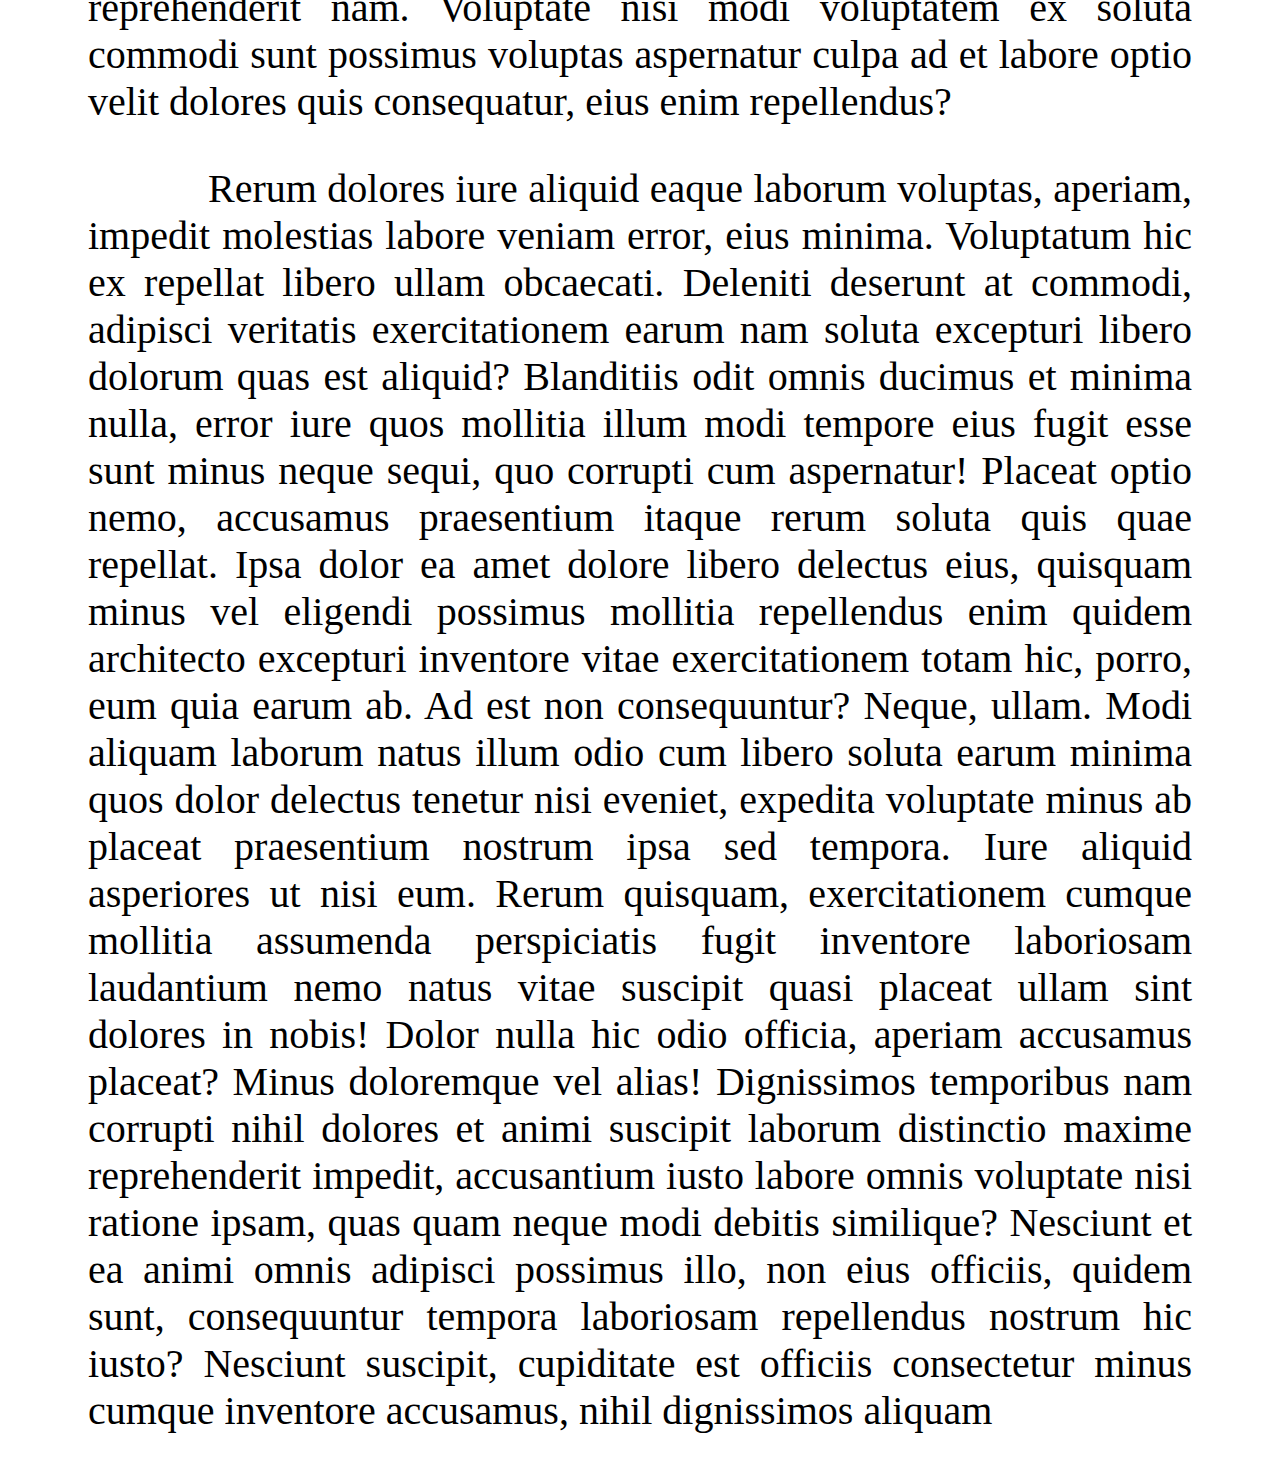
==== commit f1cde679: "Application implement + Style reajust" ====
--- a/Coding/About.html
+++ b/Coding/About.html
@@ -11,7 +11,7 @@
 <body class="layBack">
     <header class="layTab">
         <a href="Index.html"><button id="backButton" class="layButton">[seta]</button></a>
-        <h1>Para entender...</h1>
+        <h1 style="font-size: 7vw;">Para entender...</h1>
     </header>
     <div class="aboutText"><p>Lorem ipsum dolor sit amet, consectetur adipisicing elit. Voluptatum quasi nisi asperiores exercitationem saepe reiciendis fuga iure iste, veniam adipisci vero alias itaque excepturi fugit, doloremque omnis. Minima fuga iste ex laboriosam quisquam officiis explicabo dicta, ipsa eaque quam optio asperiores, debitis ratione nobis provident nulla necessitatibus culpa praesentium nesciunt alias sit molestiae. Veritatis mollitia corporis praesentium cum repellendus, vitae soluta eaque assumenda perferendis a. Maxime doloremque architecto inventore perspiciatis molestiae dolore praesentium ipsa incidunt. Id ullam aut laboriosam consequuntur eaque distinctio ab perferendis eius maxime. Quaerat ad nam voluptates aut cupiditate itaque corrupti ullam minus cumque iure est tenetur quas alias quam, consequatur eveniet atque voluptatum? Laborum, natus laudantium neque culpa nulla sint facere explicabo! Soluta dolorem ut ipsum neque dolorum aliquam, aspernatur corrupti ea vitae. Inventore labore quas aperiam rem, adipisci odit ratione. Architecto tenetur vel, possimus id ea ipsa officiis modi quos fugiat sit dolores dolor rem omnis adipisci, beatae consectetur tempora iusto odit cumque. Ducimus id consectetur quia, sed modi ipsum? Tenetur praesentium incidunt molestias quibusdam recusandae? Odio culpa officiis optio saepe earum eveniet ducimus, ex nihil harum numquam quae pariatur aut laudantium temporibus velit quidem doloribus libero voluptatibus! Voluptas tempora excepturi esse eos ipsa voluptatibus reiciendis ut maxime numquam culpa a aperiam deleniti, est amet error ab. Ratione, corporis autem incidunt nemo ea maiores excepturi sunt deleniti inventore recusandae voluptates vero doloremque mollitia consectetur delectus, minima ut iste accusamus animi esse, unde id reprehenderit nam. Voluptate nisi modi voluptatem ex soluta commodi sunt possimus voluptas aspernatur culpa ad et labore optio velit dolores quis consequatur, eius enim repellendus?</p>
         <p>Rerum dolores iure aliquid eaque laborum voluptas, aperiam, impedit molestias labore veniam error, eius minima. Voluptatum hic ex repellat libero ullam obcaecati. Deleniti deserunt at commodi, adipisci veritatis exercitationem earum nam soluta excepturi libero dolorum quas est aliquid? Blanditiis odit omnis ducimus et minima nulla, error iure quos mollitia illum modi tempore eius fugit esse sunt minus neque sequi, quo corrupti cum aspernatur! Placeat optio nemo, accusamus praesentium itaque rerum soluta quis quae repellat. Ipsa dolor ea amet dolore libero delectus eius, quisquam minus vel eligendi possimus mollitia repellendus enim quidem architecto excepturi inventore vitae exercitationem totam hic, porro, eum quia earum ab. Ad est non consequuntur? Neque, ullam. Modi aliquam laborum natus illum odio cum libero soluta earum minima quos dolor delectus tenetur nisi eveniet, expedita voluptate minus ab placeat praesentium nostrum ipsa sed tempora. Iure aliquid asperiores ut nisi eum. Rerum quisquam, exercitationem cumque mollitia assumenda perspiciatis fugit inventore laboriosam laudantium nemo natus vitae suscipit quasi placeat ullam sint dolores in nobis! Dolor nulla hic odio officia, aperiam accusamus placeat? Minus doloremque vel alias! Dignissimos temporibus nam corrupti nihil dolores et animi suscipit laborum distinctio maxime reprehenderit impedit, accusantium iusto labore omnis voluptate nisi ratione ipsam, quas quam neque modi debitis similique? Nesciunt et ea animi omnis adipisci possimus illo, non eius officiis, quidem sunt, consequuntur tempora laboriosam repellendus nostrum hic iusto? Nesciunt suscipit, cupiditate est officiis consectetur minus cumque inventore accusamus, nihil dignissimos aliquam</p>
--- a/Coding/Styles/MainStyle.css
+++ b/Coding/Styles/MainStyle.css
@@ -112,4 +112,13 @@
     width: 100px;
     height: 100px;
     border-radius: 50%
+}
+
+.adjustText {
+    font-size: 3vw;
+    text-align: center;
+    padding-left: 170px;
+    padding-bottom: 10px;
+    padding-right: 10px;
+    padding-top: 10px;
 }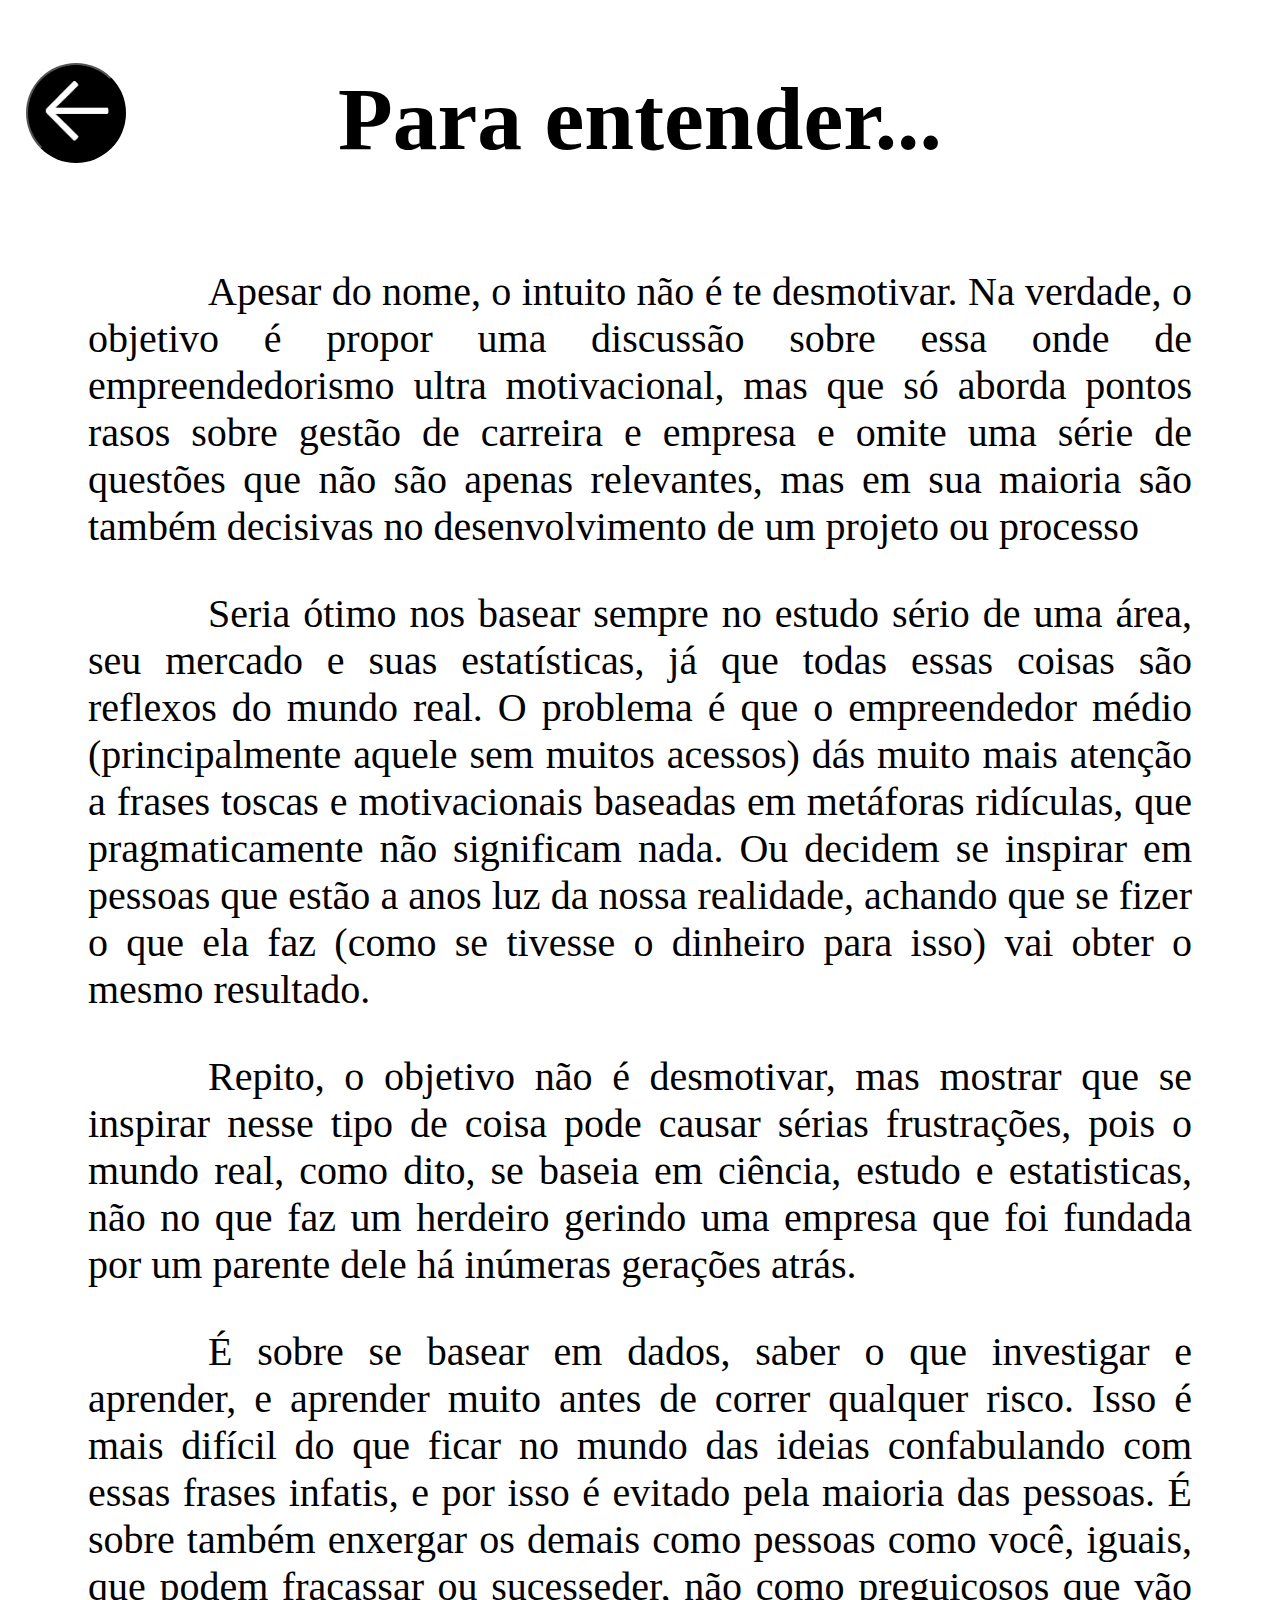
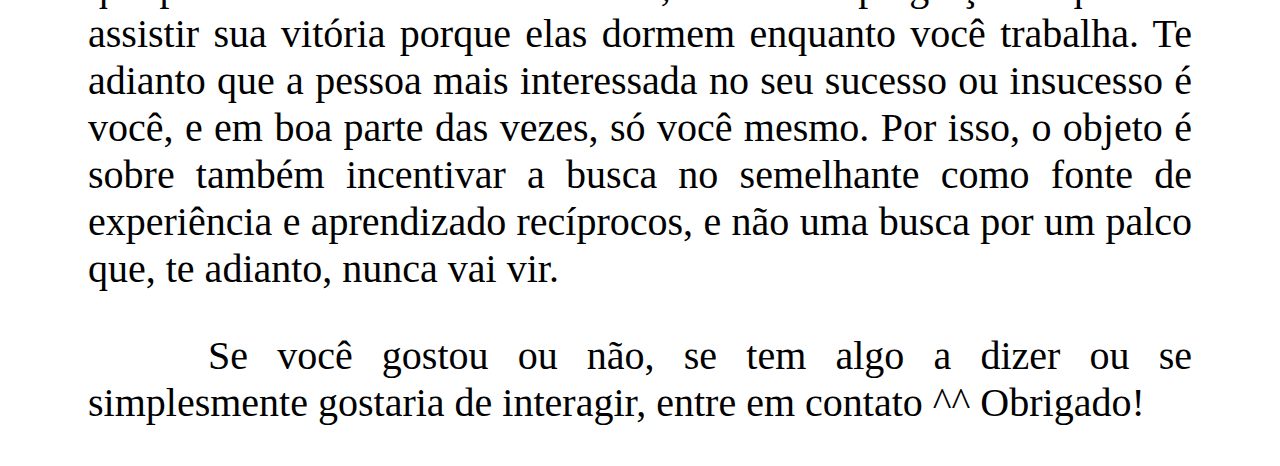
==== commit f029a5cc: "Final Push!" ====
--- a/Coding/About.html
+++ b/Coding/About.html
@@ -10,11 +10,10 @@
 </head>
 <body class="layBack">
     <header class="layTab">
-        <a href="Index.html"><button id="backButton" class="layButton">[seta]</button></a>
+        <a href="Index.html"><button id="backButton" class="layButton"></button></a>
         <h1 style="font-size: 7vw;">Para entender...</h1>
     </header>
-    <div class="aboutText"><p>Lorem ipsum dolor sit amet, consectetur adipisicing elit. Voluptatum quasi nisi asperiores exercitationem saepe reiciendis fuga iure iste, veniam adipisci vero alias itaque excepturi fugit, doloremque omnis. Minima fuga iste ex laboriosam quisquam officiis explicabo dicta, ipsa eaque quam optio asperiores, debitis ratione nobis provident nulla necessitatibus culpa praesentium nesciunt alias sit molestiae. Veritatis mollitia corporis praesentium cum repellendus, vitae soluta eaque assumenda perferendis a. Maxime doloremque architecto inventore perspiciatis molestiae dolore praesentium ipsa incidunt. Id ullam aut laboriosam consequuntur eaque distinctio ab perferendis eius maxime. Quaerat ad nam voluptates aut cupiditate itaque corrupti ullam minus cumque iure est tenetur quas alias quam, consequatur eveniet atque voluptatum? Laborum, natus laudantium neque culpa nulla sint facere explicabo! Soluta dolorem ut ipsum neque dolorum aliquam, aspernatur corrupti ea vitae. Inventore labore quas aperiam rem, adipisci odit ratione. Architecto tenetur vel, possimus id ea ipsa officiis modi quos fugiat sit dolores dolor rem omnis adipisci, beatae consectetur tempora iusto odit cumque. Ducimus id consectetur quia, sed modi ipsum? Tenetur praesentium incidunt molestias quibusdam recusandae? Odio culpa officiis optio saepe earum eveniet ducimus, ex nihil harum numquam quae pariatur aut laudantium temporibus velit quidem doloribus libero voluptatibus! Voluptas tempora excepturi esse eos ipsa voluptatibus reiciendis ut maxime numquam culpa a aperiam deleniti, est amet error ab. Ratione, corporis autem incidunt nemo ea maiores excepturi sunt deleniti inventore recusandae voluptates vero doloremque mollitia consectetur delectus, minima ut iste accusamus animi esse, unde id reprehenderit nam. Voluptate nisi modi voluptatem ex soluta commodi sunt possimus voluptas aspernatur culpa ad et labore optio velit dolores quis consequatur, eius enim repellendus?</p>
-        <p>Rerum dolores iure aliquid eaque laborum voluptas, aperiam, impedit molestias labore veniam error, eius minima. Voluptatum hic ex repellat libero ullam obcaecati. Deleniti deserunt at commodi, adipisci veritatis exercitationem earum nam soluta excepturi libero dolorum quas est aliquid? Blanditiis odit omnis ducimus et minima nulla, error iure quos mollitia illum modi tempore eius fugit esse sunt minus neque sequi, quo corrupti cum aspernatur! Placeat optio nemo, accusamus praesentium itaque rerum soluta quis quae repellat. Ipsa dolor ea amet dolore libero delectus eius, quisquam minus vel eligendi possimus mollitia repellendus enim quidem architecto excepturi inventore vitae exercitationem totam hic, porro, eum quia earum ab. Ad est non consequuntur? Neque, ullam. Modi aliquam laborum natus illum odio cum libero soluta earum minima quos dolor delectus tenetur nisi eveniet, expedita voluptate minus ab placeat praesentium nostrum ipsa sed tempora. Iure aliquid asperiores ut nisi eum. Rerum quisquam, exercitationem cumque mollitia assumenda perspiciatis fugit inventore laboriosam laudantium nemo natus vitae suscipit quasi placeat ullam sint dolores in nobis! Dolor nulla hic odio officia, aperiam accusamus placeat? Minus doloremque vel alias! Dignissimos temporibus nam corrupti nihil dolores et animi suscipit laborum distinctio maxime reprehenderit impedit, accusantium iusto labore omnis voluptate nisi ratione ipsam, quas quam neque modi debitis similique? Nesciunt et ea animi omnis adipisci possimus illo, non eius officiis, quidem sunt, consequuntur tempora laboriosam repellendus nostrum hic iusto? Nesciunt suscipit, cupiditate est officiis consectetur minus cumque inventore accusamus, nihil dignissimos aliquam</p>
+    <div class="aboutText"><p>Apesar do nome, o intuito não é te desmotivar. Na verdade, o objetivo é propor uma discussão sobre essa onde de empreendedorismo ultra motivacional, mas que só aborda pontos rasos sobre gestão de carreira e empresa e omite uma série de questões que não são apenas relevantes, mas em sua maioria são também decisivas no desenvolvimento de um projeto ou processo</p><p>Seria ótimo nos basear sempre no estudo sério de uma área, seu mercado e suas estatísticas, já que todas essas coisas são reflexos do mundo real. O problema é que o empreendedor médio (principalmente aquele sem muitos acessos) dás muito mais atenção a frases toscas e motivacionais baseadas em metáforas ridículas, que pragmaticamente não significam nada. Ou decidem se inspirar em pessoas que estão a anos luz da nossa realidade, achando que se fizer o que ela faz (como se tivesse o dinheiro para isso) vai obter o mesmo resultado.</p><p>Repito, o objetivo não é desmotivar, mas mostrar que se inspirar nesse tipo de coisa pode causar sérias frustrações, pois o mundo real, como dito, se baseia em ciência, estudo e estatisticas, não no que faz um herdeiro gerindo uma empresa que foi fundada por um parente dele há inúmeras gerações atrás.</p><p>É sobre se basear em dados, saber o que investigar e aprender, e aprender muito antes de correr qualquer risco. Isso é mais difícil do que ficar no mundo das ideias confabulando com essas frases infatis, e por isso é evitado pela maioria das pessoas. É sobre também enxergar os demais como pessoas como você, iguais, que podem fracassar ou sucesseder, não como preguiçosos que vão assistir sua vitória porque elas dormem enquanto você trabalha. Te adianto que a pessoa mais interessada no seu sucesso ou insucesso é você, e em boa parte das vezes, só você mesmo. Por isso, o objeto é sobre também incentivar a busca no semelhante como fonte de experiência e aprendizado recíprocos, e não uma busca por um palco que, te adianto, nunca vai vir.</p><p>Se você gostou ou não, se tem algo a dizer ou se simplesmente gostaria de interagir, entre em contato ^^ Obrigado!</p>
     </div>
 
     <script src="Logic/LayoutControlle.js" defer></script>
--- a/Coding/Styles/MainStyle.css
+++ b/Coding/Styles/MainStyle.css
@@ -47,7 +47,10 @@
     top: 7%;
     width: 100px;
     height: 100px;
-    border-radius: 50%
+    border-radius: 50%;
+    background-image: url(../Assets/Buttons/BackButton.png);
+    background-size: cover;
+    background-repeat: no-repeat;
 }
 img{
     width: 600px; 
@@ -103,9 +106,15 @@
     top: 70%;
     width: 100px;
     height: 100px;
-    border-radius: 50%
+    border-radius: 50%;
+    background-image: url(../Assets/Buttons/FontButton.png);
+    background-size: cover;
+    background-repeat: no-repeat;
 }
 .palletButton{
+    background-image: url(../Assets/Buttons/PallButton.png);
+    background-size: cover;
+    background-repeat: no-repeat;
     position: absolute;
     left: 9%;
     top: 70%;
